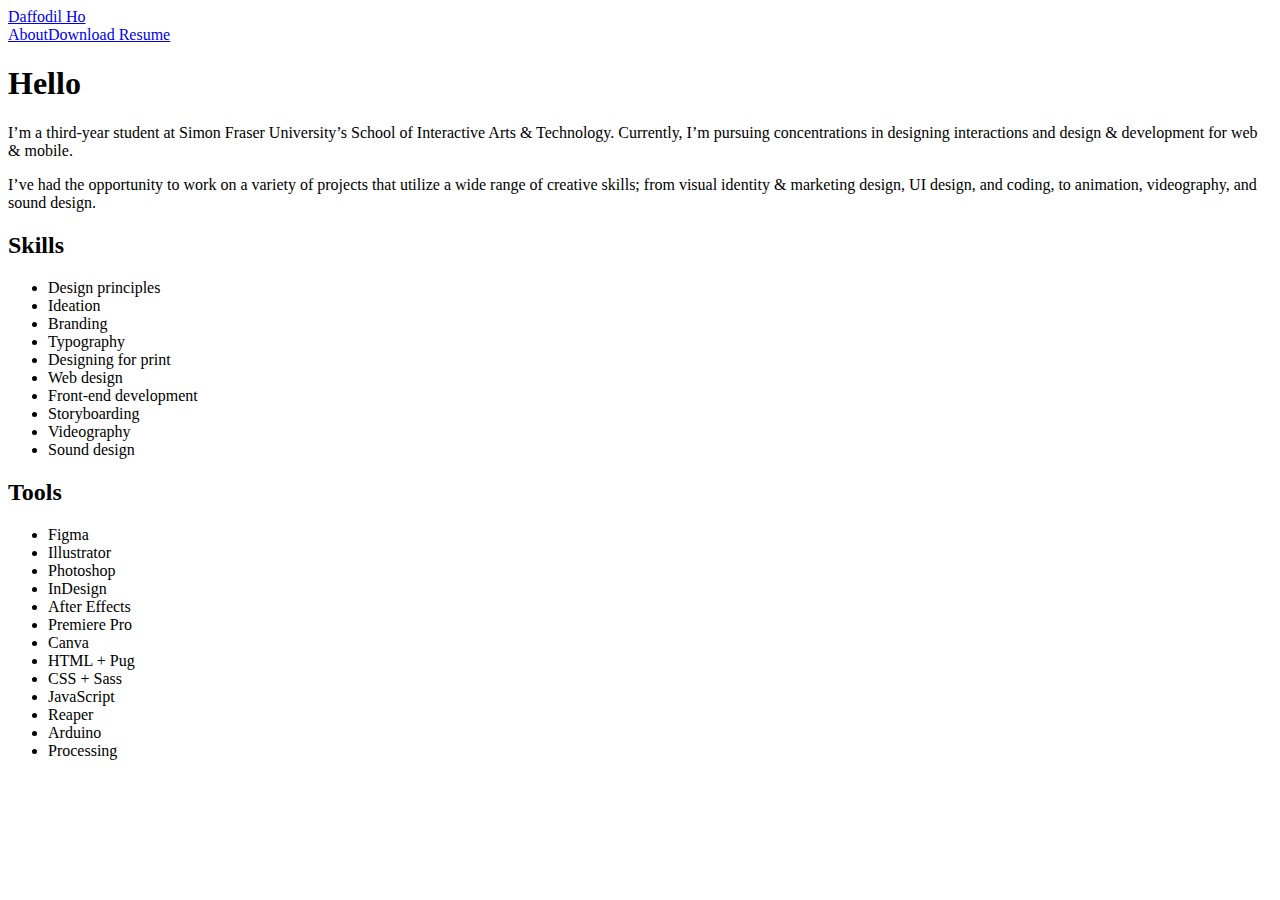
==== public_html/about.html @ c24761dd "Added html files" ====
<!DOCTYPE html>
<html lang="en">
  <head> 
    <meta charset="UTF-8">
    <meta name="viewport" content="width=device-width, initial-scale=1.0">
    <title>About Daffodil Ho</title>
  </head>
  <body>
    <header><a href="index.html">Daffodil Ho</a>
      <nav><a href="about.html">About</a><a href="../resume.pdf">Download Resume </a></nav>
    </header>
    <h1>Hello</h1>
    <p>I’m a third-year student at Simon Fraser University’s School of Interactive Arts & Technology. Currently, I’m pursuing concentrations in designing interactions and design & development for web & mobile.</p>
    <p>I’ve had the opportunity to work on a variety of projects that utilize a wide range of creative skills; from visual identity & marketing design, UI design, and coding, to animation, videography, and sound design.</p>
    <h2>Skills </h2>
    <ul> 
      <li>Design principles </li>
      <li>Ideation</li>
      <li>Branding</li>
      <li>Typography </li>
      <li>Designing for print </li>
      <li>Web design </li>
      <li>Front-end development </li>
      <li>Storyboarding </li>
      <li>Videography </li>
      <li>Sound design </li>
    </ul>
    <h2>Tools </h2>
    <ul> 
      <li>Figma </li>
      <li>Illustrator </li>
      <li>Photoshop </li>
      <li>InDesign </li>
      <li>After Effects </li>
      <li>Premiere Pro</li>
      <li>Canva </li>
      <li>HTML + Pug </li>
      <li>CSS + Sass </li>
      <li>JavaScript </li>
      <li>Reaper </li>
      <li>Arduino </li>
      <li>Processing</li>
    </ul>
  </body>
</html>
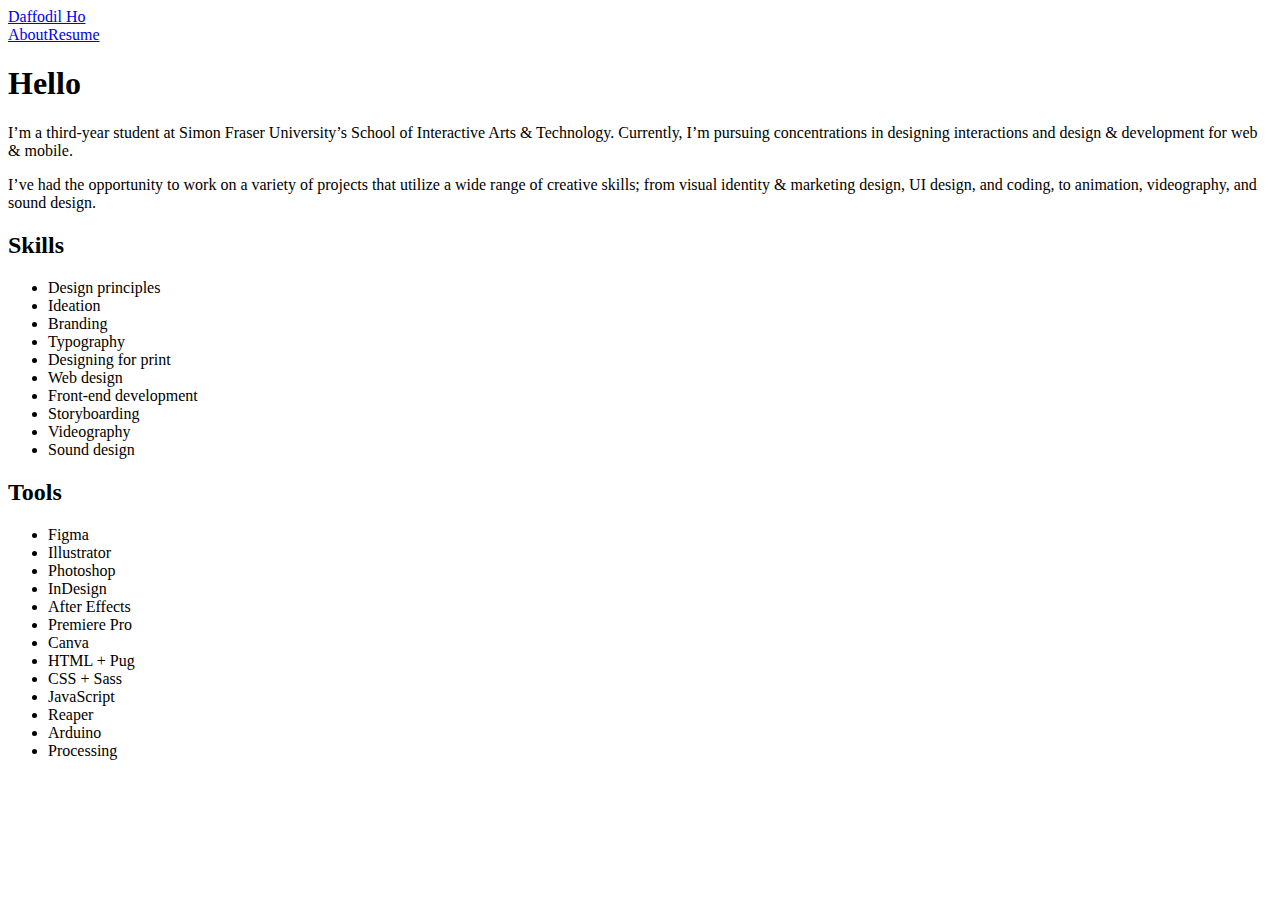
==== commit 2f211df9: "Added CSS files and styled header" ====
--- a/public_html/about.html
+++ b/public_html/about.html
@@ -6,8 +6,8 @@
     <title>About Daffodil Ho</title>
   </head>
   <body>
-    <header><a href="index.html">Daffodil Ho</a>
-      <nav><a href="about.html">About</a><a href="../resume.pdf">Download Resume </a></nav>
+    <header><a id="logo" href="index.html">Daffodil Ho</a>
+      <nav><a href="about.html">About</a><a href="../resume.pdf">Resume </a></nav>
     </header>
     <h1>Hello</h1>
     <p>I’m a third-year student at Simon Fraser University’s School of Interactive Arts & Technology. Currently, I’m pursuing concentrations in designing interactions and design & development for web & mobile.</p>
